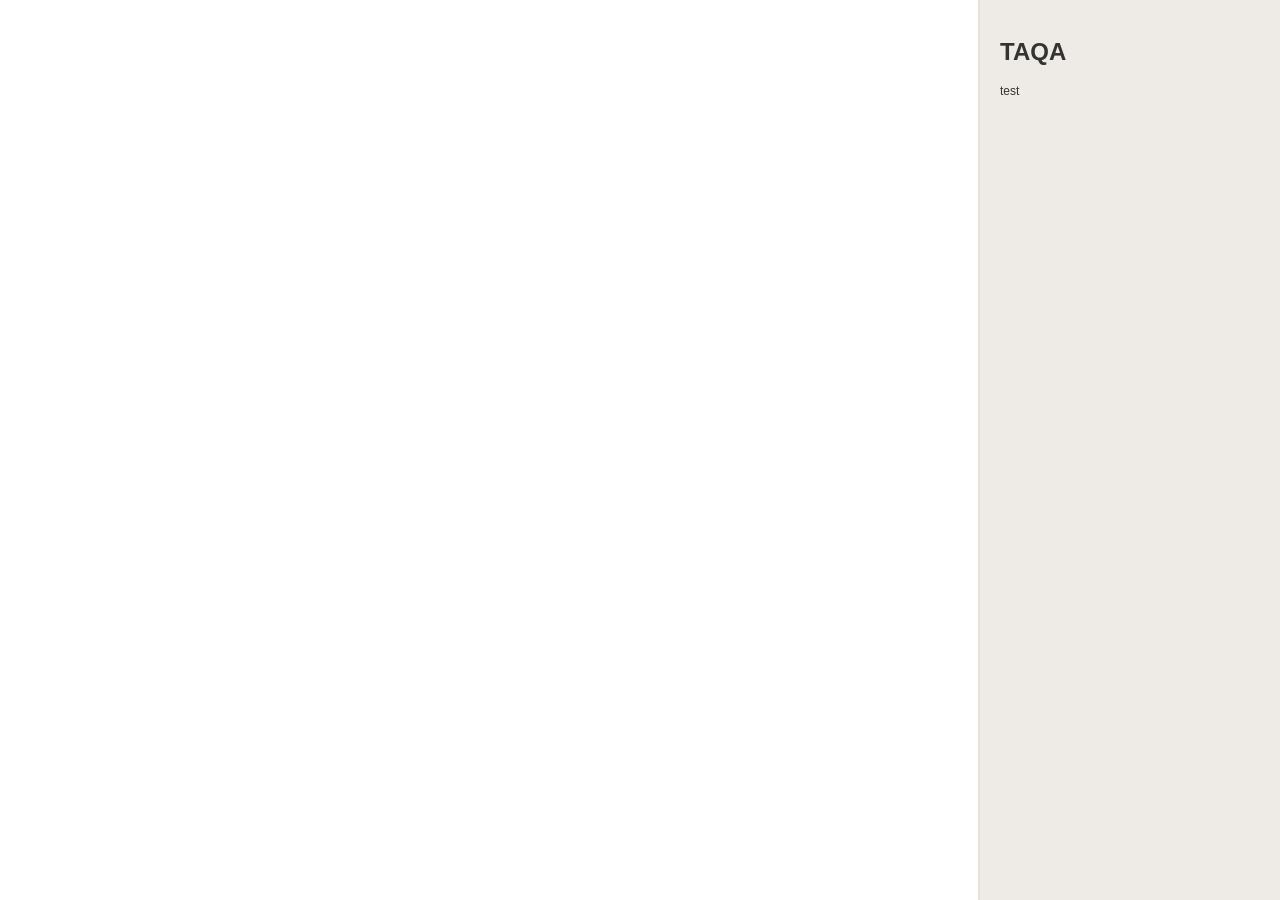
==== map-2/index.html @ bfa0c211 "Update to the" ====
<!DOCTYPE html>
<html lang="en">
  <head>
    <meta charset="utf-8">

    <title>TAQA Global</title>

  <meta name="viewport" content="width=device-width, maximum-scale=1, minimum-scale=1, user-scalable=0, initial-scale=1">

    <meta http-equiv="X-UA-Compatible" content="IE=edge,chrome=1">

      <script src="//ajax.googleapis.com/ajax/libs/jquery/1.10.2/jquery.min.js"></script>
  <script>window.jQuery || document.write('<script src="dist/jquery-1.10.2.min.js"><\/script>')</script>

  <link rel="stylesheet" href="taqa.css" />

 <script src='http://api.tiles.mapbox.com/mapbox.js/v1.6.1/mapbox.js'></script>
<link href='http://api.tiles.mapbox.com/mapbox.js/v1.6.1/mapbox.css' rel='stylesheet' />
<!--[if lte IE 8]>
<link href='//api.tiles.mapbox.com/mapbox.js/v1.6.1/mapbox.ie.css' rel='stylesheet'>
<![endif]-->

</head>
<body>
   
    <div id="map"></div>

    <div id="info">
      <h2>TAQA</h2>
        <p>test</p>
      </div>

  <script src="taqa.js"></script>

</body>
---- map-2/taqa.css ----
body {
  font-family: "Helvetica Neue", Helvetica, Arial, sans-serif;
  font-size: 16px;
  line-height: 24px;
}

html, body {
  overflow: hidden;
}

#map { position:absolute; top:0; bottom:0; right:300px; left:0; }

.header {
  max-width:100%;
  max-height:100%;
}

.leaflet-popup {
    display: none !important; 
}

#info {
      position:absolute; top: 0; right: 0;
      bottom: 0; width: 260px; background:#eeebe7; color: #333;
      padding:20px;
      border-left: 2px solid #e6e2db;
  }

#info p { 
  font-size: 12px;
  line-height: 15px;
}

.bold {
  font-weight: 700;
}

#info h1 { 
  margin-top:0; 
  font-size: 22px;
  line-height: 18px;
  font-weight: 700;
}

.embed-container { 
  position: relative; 
  padding-bottom: 56.25%; 
  padding-top: 30px; 
  height: 0; 
  overflow: hidden; 
  max-width: 100%; 
  height: auto; 
} 

.embed-container iframe, 
.embed-container object, 
.embed-container embed 
counter-reset: 
  { position: absolute; top: 0; left: 0; width: 100%; height: 100%; }

a.read-more {
  padding-top: 10px;
  font-weight: 700;
  color: #219375;
  text-decoration: none;
  border-bottom: 2px solid #219375;
}

a.read-more:hover {
  color: #635C45;
  text-decoration: none;
  border-bottom: 2px solid #635C45;
}



#mapui {
  display: none;
}

#filters {
    position: absolute;
    bottom: 5px;
    left: 5px;
    z-index: 100;
    padding: 0px 5px 5px 5px;
    background: #fff;
}

#filters ul {
    list-style-type: none;
    margin: 0;
    padding: 0;
}

#options {line-height: 18px;}

.filter-title {
  font-size: 12px;
  margin-top: 5px;
  margin-bottom: 2px;
}

ul#options {
  overflow:hidden;
  width: 600px;
}

#options li  { 
  float:left;
  display:inline;
  width:50%;
} 

input[type=checkbox].css-checkbox {
              display:none;
            }


            input[type=checkbox].css-checkbox + label.access, 
            input[type=checkbox].css-checkbox + label.education, 
            input[type=checkbox].css-checkbox + label.abortion,
            input[type=checkbox].css-checkbox + label.violence,
            input[type=checkbox].css-checkbox + label.srhbudget,
            input[type=checkbox].css-checkbox + label.hiv,
            input[type=checkbox].css-checkbox + label.cervicalcancer,
            input[type=checkbox].css-checkbox + label.conception,
            input[type=checkbox].css-checkbox + label.knowledge,
            input[type=checkbox].css-checkbox + label.global {
              padding-left:15px;
              height:10px; 
              display:inline-block;
              line-height:12px;
              background-repeat:no-repeat;
              background-position: 0 -40px;
              font-size:12px;
              vertical-align:middle;
              cursor:pointer;

            }

            label.access, label.education, label.abortion, label.violence,
            label.srhbudget, label.hiv, label.cervicalcancer, label.conception, 
            label.knowledge, label.global     
            {
              background-image:url(images/csscheckbox.png);
              -webkit-touch-callout: none;
              -webkit-user-select: none;
              -khtml-user-select: none;
              -moz-user-select: none;
              -ms-user-select: none;
              user-select: none;
            }

                      

            input[type=checkbox].css-checkbox:checked + label.abortion {
              background-position: 0 0px;
            }

            input[type=checkbox].css-checkbox:checked + label.cervicalcancer {
              background-position: 0 -60px;
            }

            input[type=checkbox].css-checkbox:checked + label.conception {
              background-position: 0 -80px;
            }

            input[type=checkbox].css-checkbox:checked + label.education {
              background-position: 0 -100px;
            }

            input[type=checkbox].css-checkbox:checked + label.hiv {
              background-position: 0 -140px;
            }

            input[type=checkbox].css-checkbox:checked + label.access {
              background-position: 0 -180px;
            } 
            
            input[type=checkbox].css-checkbox:checked + label.srhbudget {
              background-position: 0 -200px;
            }

            input[type=checkbox].css-checkbox:checked + label.violence {
              background-position: 0 -220px;
            }

            input[type=checkbox].css-checkbox:checked + label.knowledge {
              background-position: 0 -160px;
            }

            input[type=checkbox].css-checkbox:checked + label.global {
              background-position: 0 -20px;
            }
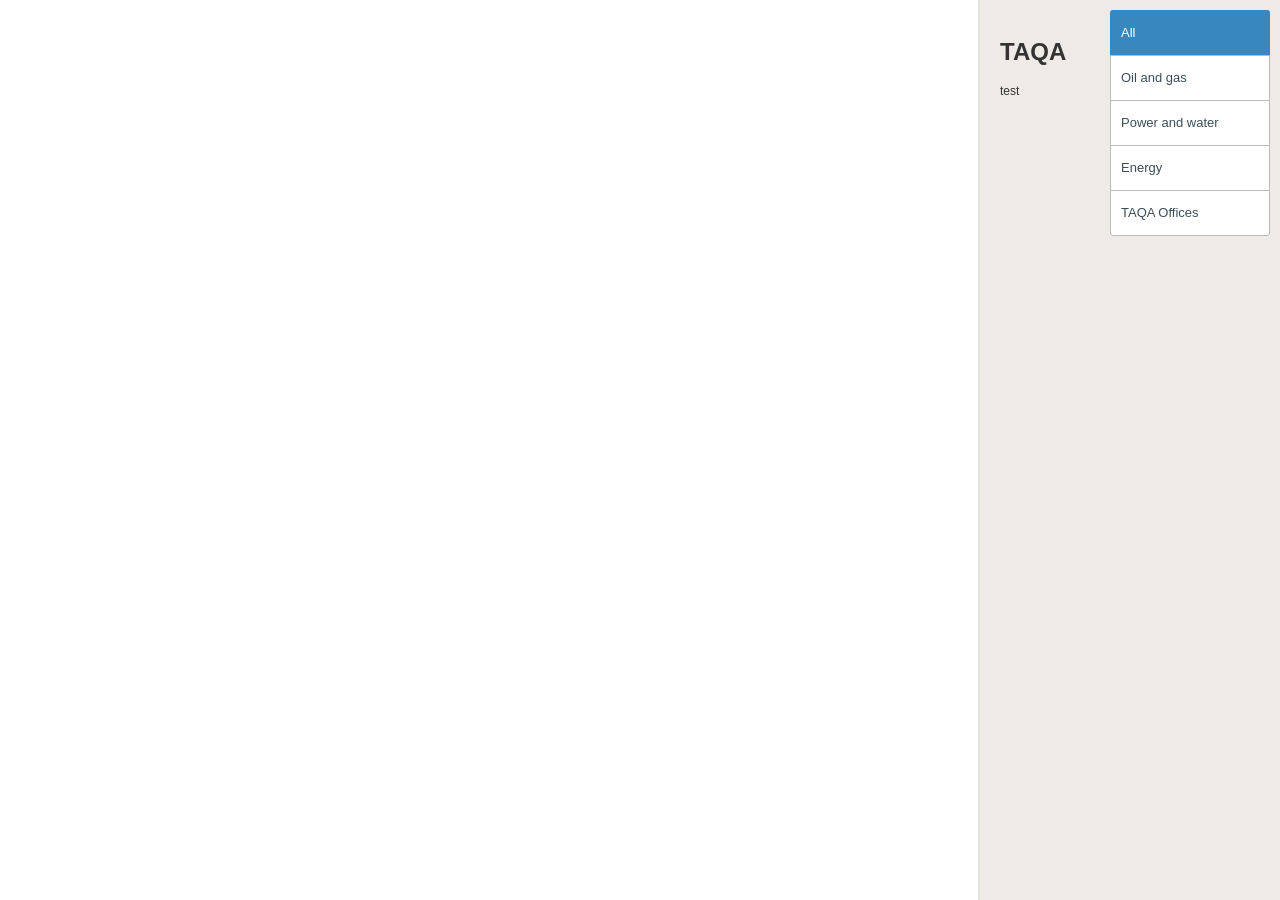
==== commit 577002ef: "Fixed up the filter" ====
--- a/map-2/index.html
+++ b/map-2/index.html
@@ -22,6 +22,17 @@
 
 </head>
 <body>
+
+    <div id='map-ui'>
+    <ul>
+        <li><a href='#' class='active toggle' id='filter-all'>All</a></li>
+        <li><a href='#' class='toggle' id='oil-gas'>Oil and gas</a></li>
+        <li><a href='#' class='toggle' id='power-water'>Power and water</a></li>
+        <li><a href='#' class='toggle' id='energy'>Energy</a></li>
+        <li><a href='#' class='toggle' id='office'>TAQA Offices</a></li>
+        
+    </ul>
+</div>
    
     <div id="map"></div>
 
--- a/map-2/taqa.css
+++ b/map-2/taqa.css
@@ -15,9 +15,68 @@
   max-height:100%;
 }
 
+
 .leaflet-popup {
     display: none !important; 
 }
+
+
+
+#map-ui {
+        position: absolute;
+        top: 10px;
+        right: 10px;
+        z-index: 100;
+    }
+
+    #map-ui ul {
+        list-style: none;
+        margin: 0;
+        padding: 0;
+    }
+
+    #map-ui a {
+        font-size: 13px;
+        background: #FFF;
+        color: #3C4E5A;
+        display: block;
+        margin: 0;
+        padding: 0;
+        border: 1px solid #BBB;
+        border-bottom-width: 0;
+        min-width: 138px;
+        padding: 10px;
+        text-decoration: none;
+    }
+
+    #map-ui a:hover {
+        background: #ECF5FA;
+    }
+
+    #map-ui li:last-child a {
+        border-bottom-width: 1px;
+        -webkit-border-radius: 0 0 3px 3px;
+        border-radius: 0 0 3px 3px;
+    }
+
+    #map-ui li:first-child a {
+        -webkit-border-radius: 3px 3px 0 0;
+        border-radius: 3px 3px 0 0;
+    }
+
+    #map-ui a.active {
+        background: #3887BE;
+        border-color: #3887BE;
+        color: #FFF;
+    }
+
+
+
+
+
+
+
+
 
 #info {
       position:absolute; top: 0; right: 0;
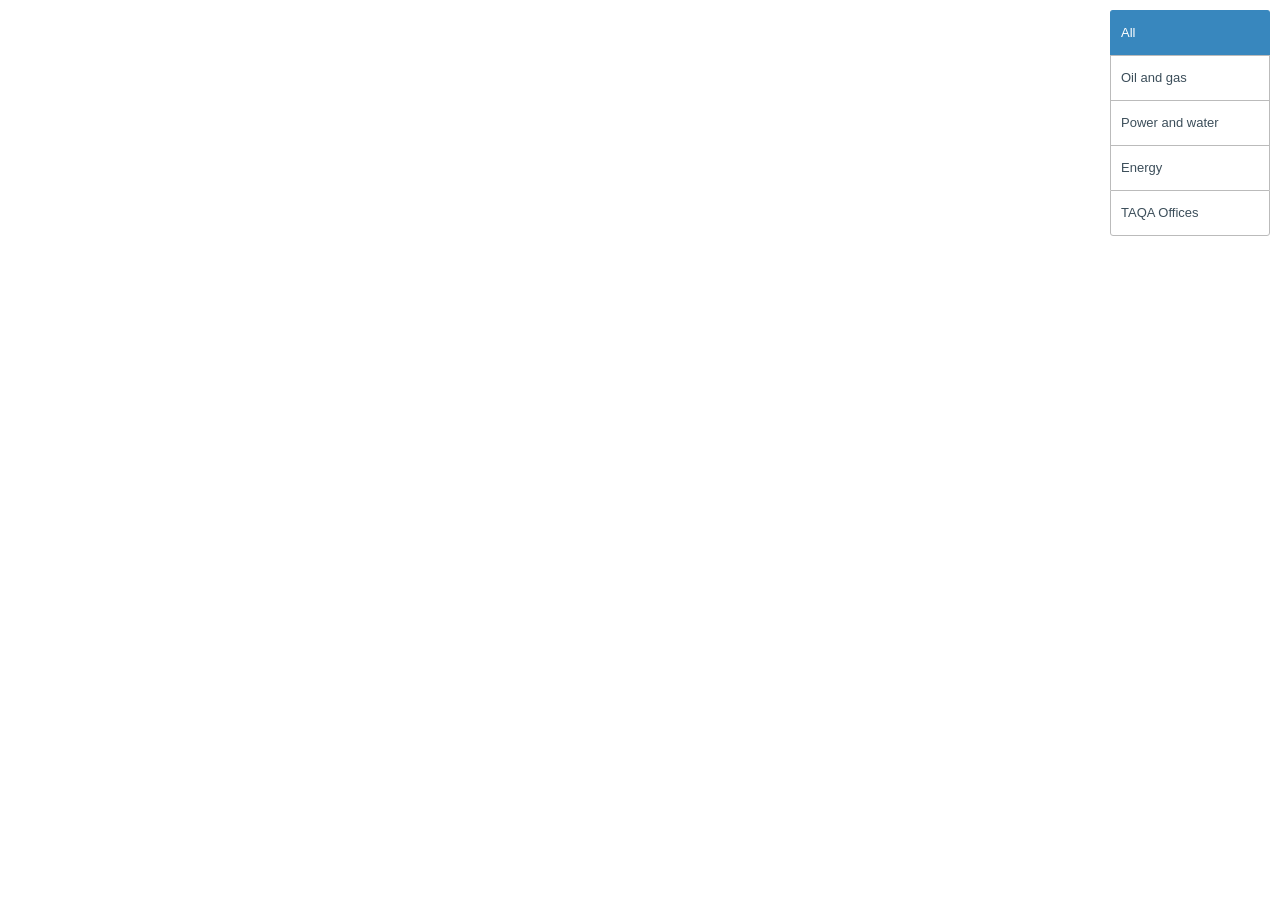
==== commit 23d744f5: "Fixed up the slideout panel" ====
--- a/map-2/index.html
+++ b/map-2/index.html
@@ -16,9 +16,12 @@
 
  <script src='http://api.tiles.mapbox.com/mapbox.js/v1.6.1/mapbox.js'></script>
 <link href='http://api.tiles.mapbox.com/mapbox.js/v1.6.1/mapbox.css' rel='stylesheet' />
+
 <!--[if lte IE 8]>
 <link href='//api.tiles.mapbox.com/mapbox.js/v1.6.1/mapbox.ie.css' rel='stylesheet'>
 <![endif]-->
+
+<link href='https://www.mapbox.com/base/latest/base.css' rel='stylesheet' />
 
 </head>
 <body>
@@ -33,14 +36,26 @@
         
     </ul>
 </div>
-   
-    <div id="map"></div>
 
-    <div id="info">
-      <h2>TAQA</h2>
-        <p>test</p>
-      </div>
+     
+     
+  <div id="map"></div>
 
+  <div id="trigger">
+    <a href='#pop'></a>
+  </div>
+  
+    
+    <div id='pop' class='col4 pad2 fill-darken2 pin-left offcanvas-left animate'>
+      
+     <div id="close-button"> 
+      <a href='#' class='fill-darken2 pad1 icon close'></a>
+     </div>
+
+       <div id="info"></div>
+    
+    </div>
+  
   <script src="taqa.js"></script>
 
 </body>
--- a/map-2/taqa.css
+++ b/map-2/taqa.css
@@ -4,11 +4,9 @@
   line-height: 24px;
 }
 
-html, body {
-  overflow: hidden;
-}
+body { margin:0; padding:0; }
 
-#map { position:absolute; top:0; bottom:0; right:300px; left:0; }
+#map { position:absolute; top:0; bottom:0; width:100%; }
 
 .header {
   max-width:100%;
@@ -72,19 +70,6 @@
 
 
 
-
-
-
-
-
-
-#info {
-      position:absolute; top: 0; right: 0;
-      bottom: 0; width: 260px; background:#eeebe7; color: #333;
-      padding:20px;
-      border-left: 2px solid #e6e2db;
-  }
-
 #info p { 
   font-size: 12px;
   line-height: 15px;
@@ -133,128 +118,6 @@
 
 
 
-#mapui {
-  display: none;
-}
-
-#filters {
-    position: absolute;
-    bottom: 5px;
-    left: 5px;
-    z-index: 100;
-    padding: 0px 5px 5px 5px;
-    background: #fff;
-}
-
-#filters ul {
-    list-style-type: none;
-    margin: 0;
-    padding: 0;
-}
-
-#options {line-height: 18px;}
-
-.filter-title {
-  font-size: 12px;
-  margin-top: 5px;
-  margin-bottom: 2px;
-}
-
-ul#options {
-  overflow:hidden;
-  width: 600px;
-}
-
-#options li  { 
-  float:left;
-  display:inline;
-  width:50%;
-} 
-
-input[type=checkbox].css-checkbox {
-              display:none;
-            }
-
-
-            input[type=checkbox].css-checkbox + label.access, 
-            input[type=checkbox].css-checkbox + label.education, 
-            input[type=checkbox].css-checkbox + label.abortion,
-            input[type=checkbox].css-checkbox + label.violence,
-            input[type=checkbox].css-checkbox + label.srhbudget,
-            input[type=checkbox].css-checkbox + label.hiv,
-            input[type=checkbox].css-checkbox + label.cervicalcancer,
-            input[type=checkbox].css-checkbox + label.conception,
-            input[type=checkbox].css-checkbox + label.knowledge,
-            input[type=checkbox].css-checkbox + label.global {
-              padding-left:15px;
-              height:10px; 
-              display:inline-block;
-              line-height:12px;
-              background-repeat:no-repeat;
-              background-position: 0 -40px;
-              font-size:12px;
-              vertical-align:middle;
-              cursor:pointer;
-
-            }
-
-            label.access, label.education, label.abortion, label.violence,
-            label.srhbudget, label.hiv, label.cervicalcancer, label.conception, 
-            label.knowledge, label.global     
-            {
-              background-image:url(images/csscheckbox.png);
-              -webkit-touch-callout: none;
-              -webkit-user-select: none;
-              -khtml-user-select: none;
-              -moz-user-select: none;
-              -ms-user-select: none;
-              user-select: none;
-            }
-
-                      
-
-            input[type=checkbox].css-checkbox:checked + label.abortion {
-              background-position: 0 0px;
-            }
-
-            input[type=checkbox].css-checkbox:checked + label.cervicalcancer {
-              background-position: 0 -60px;
-            }
-
-            input[type=checkbox].css-checkbox:checked + label.conception {
-              background-position: 0 -80px;
-            }
-
-            input[type=checkbox].css-checkbox:checked + label.education {
-              background-position: 0 -100px;
-            }
-
-            input[type=checkbox].css-checkbox:checked + label.hiv {
-              background-position: 0 -140px;
-            }
-
-            input[type=checkbox].css-checkbox:checked + label.access {
-              background-position: 0 -180px;
-            } 
-            
-            input[type=checkbox].css-checkbox:checked + label.srhbudget {
-              background-position: 0 -200px;
-            }
-
-            input[type=checkbox].css-checkbox:checked + label.violence {
-              background-position: 0 -220px;
-            }
-
-            input[type=checkbox].css-checkbox:checked + label.knowledge {
-              background-position: 0 -160px;
-            }
-
-            input[type=checkbox].css-checkbox:checked + label.global {
-              background-position: 0 -20px;
-            }
-            
-            
-
             
 
             
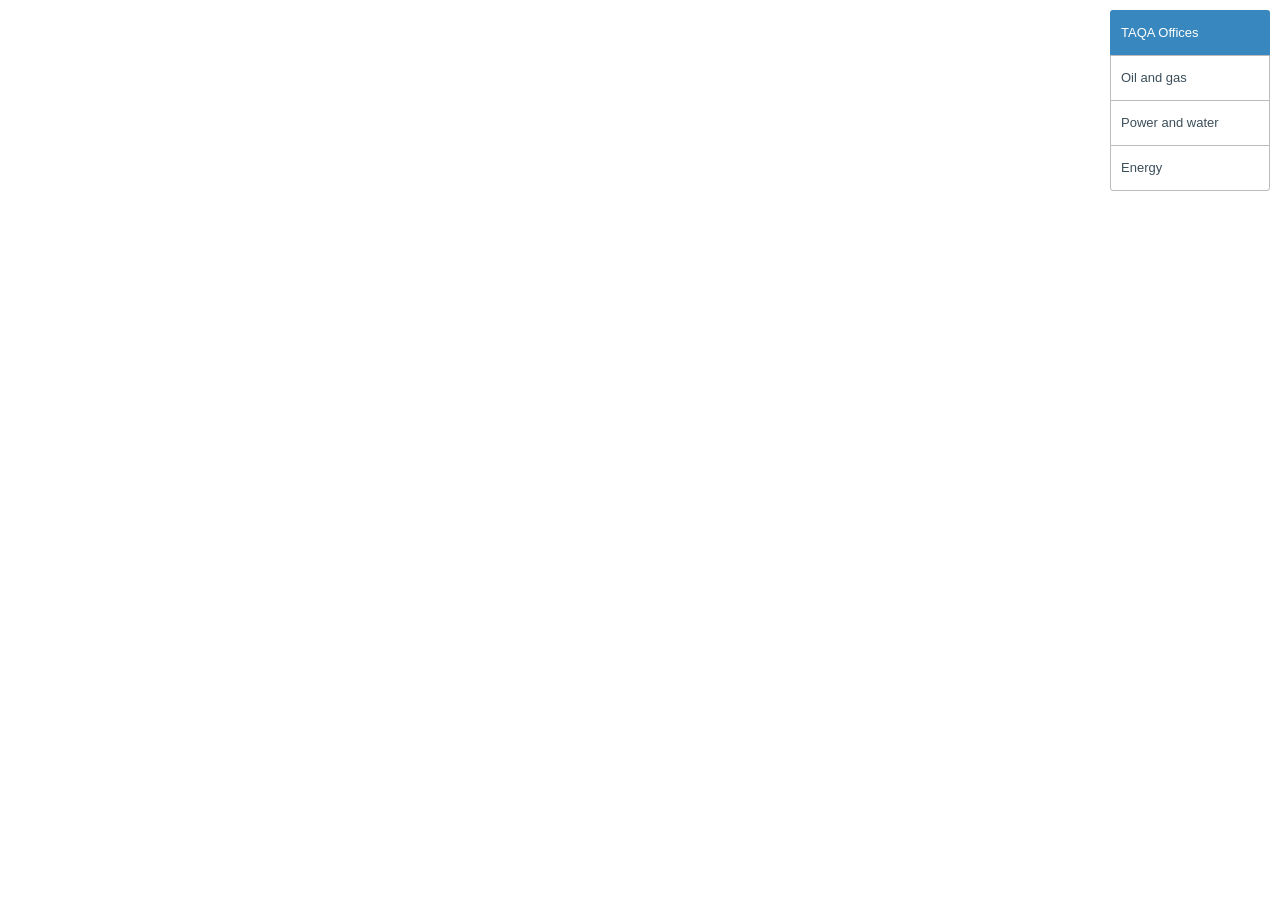
==== commit 9934184a: "In a good state: all points added and filtering nicely" ====
--- a/map-2/index.html
+++ b/map-2/index.html
@@ -28,16 +28,12 @@
 
     <div id='map-ui'>
     <ul>
-        <li><a href='#' class='active toggle' id='filter-all'>All</a></li>
+        <li><a href='#' class='toggle active' id='office'>TAQA Offices</a></li>
         <li><a href='#' class='toggle' id='oil-gas'>Oil and gas</a></li>
         <li><a href='#' class='toggle' id='power-water'>Power and water</a></li>
-        <li><a href='#' class='toggle' id='energy'>Energy</a></li>
-        <li><a href='#' class='toggle' id='office'>TAQA Offices</a></li>
-        
+        <li><a href='#' class='toggle' id='energy'>Energy</a></li>     
     </ul>
 </div>
-
-     
      
   <div id="map"></div>
 
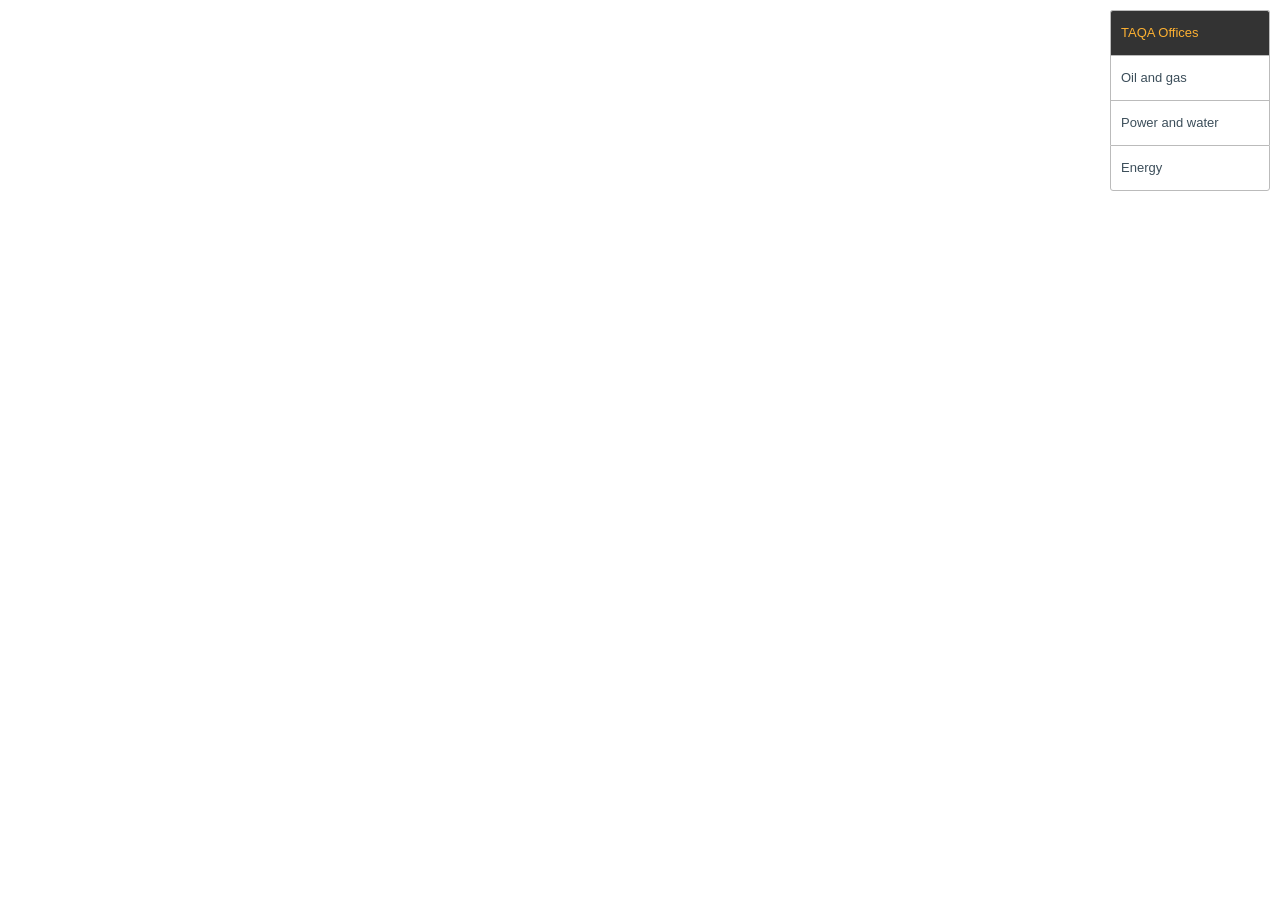
==== commit ce595eaa: "Design updates:" ====
--- a/map-2/index.html
+++ b/map-2/index.html
@@ -10,7 +10,7 @@
     <meta http-equiv="X-UA-Compatible" content="IE=edge,chrome=1">
 
       <script src="//ajax.googleapis.com/ajax/libs/jquery/1.10.2/jquery.min.js"></script>
-  <script>window.jQuery || document.write('<script src="dist/jquery-1.10.2.min.js"><\/script>')</script>
+  <script>window.jQuery || document.write('<script src="javascripts/jquery-1.10.2.min.js"><\/script>')</script>
 
   <link rel="stylesheet" href="taqa.css" />
 
@@ -20,12 +20,9 @@
 <!--[if lte IE 8]>
 <link href='//api.tiles.mapbox.com/mapbox.js/v1.6.1/mapbox.ie.css' rel='stylesheet'>
 <![endif]-->
+</head>
 
-<link href='https://www.mapbox.com/base/latest/base.css' rel='stylesheet' />
-
-</head>
 <body>
-
     <div id='map-ui'>
     <ul>
         <li><a href='#' class='toggle active' id='office'>TAQA Offices</a></li>
@@ -40,18 +37,17 @@
   <div id="trigger">
     <a href='#pop'></a>
   </div>
+     
+  <div id='pop'>
+    
+   <div id="close-button"> 
+    <a href='#' class='fill-darken2 pad1 icon close'></a>
+   </div>
+
+    <div id="info"></div>
   
-    
-    <div id='pop' class='col4 pad2 fill-darken2 pin-left offcanvas-left animate'>
-      
-     <div id="close-button"> 
-      <a href='#' class='fill-darken2 pad1 icon close'></a>
-     </div>
-
-       <div id="info"></div>
-    
-    </div>
+  </div>
   
-  <script src="taqa.js"></script>
+  <script src="javascripts/taqa.js"></script>
 
 </body>
--- a/map-2/taqa.css
+++ b/map-2/taqa.css
@@ -2,75 +2,85 @@
   font-family: "Helvetica Neue", Helvetica, Arial, sans-serif;
   font-size: 16px;
   line-height: 24px;
+  margin:0; 
+  padding:0;
 }
 
-body { margin:0; padding:0; }
-
-#map { position:absolute; top:0; bottom:0; width:100%; }
-
-.header {
-  max-width:100%;
-  max-height:100%;
+#map { 
+  position:absolute; 
+  top:0; 
+  bottom:0; 
+  width:100%; 
 }
-
 
 .leaflet-popup {
     display: none !important; 
 }
 
+#map-ui {
+    position: absolute;
+    top: 10px;
+    right: 10px;
+    z-index: 100;
+}
+
+#map-ui ul {
+    list-style: none;
+    margin: 0;
+    padding: 0;
+}
+
+#map-ui a {
+    font-size: 13px;
+    background: #FFF;
+    color: #3C4E5A;
+    display: block;
+    margin: 0;
+    padding: 0;
+    border: 1px solid #BBB;
+    border-bottom-width: 0;
+    min-width: 138px;
+    padding: 10px;
+    text-decoration: none;
+}
+
+#map-ui a:hover {
+    background: #333333;
+    color: #FCB032;
+}
+
+#map-ui li:last-child a {
+    border-bottom-width: 1px;
+    -webkit-border-radius: 0 0 3px 3px;
+    border-radius: 0 0 3px 3px;
+}
+
+#map-ui li:first-child a {
+    -webkit-border-radius: 3px 3px 0 0;
+    border-radius: 3px 3px 0 0;
+}
+
+#map-ui a.active {
+    background: #333333;
+    color: #FCB032;
+}
 
 
-#map-ui {
-        position: absolute;
-        top: 10px;
-        right: 10px;
-        z-index: 100;
-    }
-
-    #map-ui ul {
-        list-style: none;
-        margin: 0;
-        padding: 0;
-    }
-
-    #map-ui a {
-        font-size: 13px;
-        background: #FFF;
-        color: #3C4E5A;
-        display: block;
-        margin: 0;
-        padding: 0;
-        border: 1px solid #BBB;
-        border-bottom-width: 0;
-        min-width: 138px;
-        padding: 10px;
-        text-decoration: none;
-    }
-
-    #map-ui a:hover {
-        background: #ECF5FA;
-    }
-
-    #map-ui li:last-child a {
-        border-bottom-width: 1px;
-        -webkit-border-radius: 0 0 3px 3px;
-        border-radius: 0 0 3px 3px;
-    }
-
-    #map-ui li:first-child a {
-        -webkit-border-radius: 3px 3px 0 0;
-        border-radius: 3px 3px 0 0;
-    }
-
-    #map-ui a.active {
-        background: #3887BE;
-        border-color: #3887BE;
-        color: #FFF;
-    }
+#pop {
+  float:left;
+  width:33.3333%; 
+  max-width:400px; 
+  padding:20px;
+  background:rgba(255,255,255,0.75);
+  position:absolute;
+  top:0; 
+  bottom:0; 
+  left:-100%; 
+}
 
 
 
-#info p { 
+#info p, #info li  { 
   font-size: 12px;
   line-height: 15px;
 }
@@ -79,11 +89,29 @@
   font-weight: 700;
 }
 
-#info h1 { 
+#info h2 { 
   margin-top:0; 
   font-size: 22px;
   line-height: 18px;
   font-weight: 700;
+  text-transform: uppercase;
+}
+
+#info p a:hover, #info li a:hover {
+  color: #7A1400;
+}
+
+#info li:before {
+    content: "-";
+    float: left;
+    margin-left: -15px;
+    position: relative;
+    width: 15px;
+}
+
+#info li {
+    list-style: none outside none;
+    margin-left: 15px;
 }
 
 .embed-container { 
@@ -95,6 +123,10 @@
   max-width: 100%; 
   height: auto; 
 } 
+
+.top-image {
+  padding-bottom: 10px;
+}
 
 .embed-container iframe, 
 .embed-container object, 
@@ -117,9 +149,6 @@
 }
 
 
-
-            
-
             
 
             
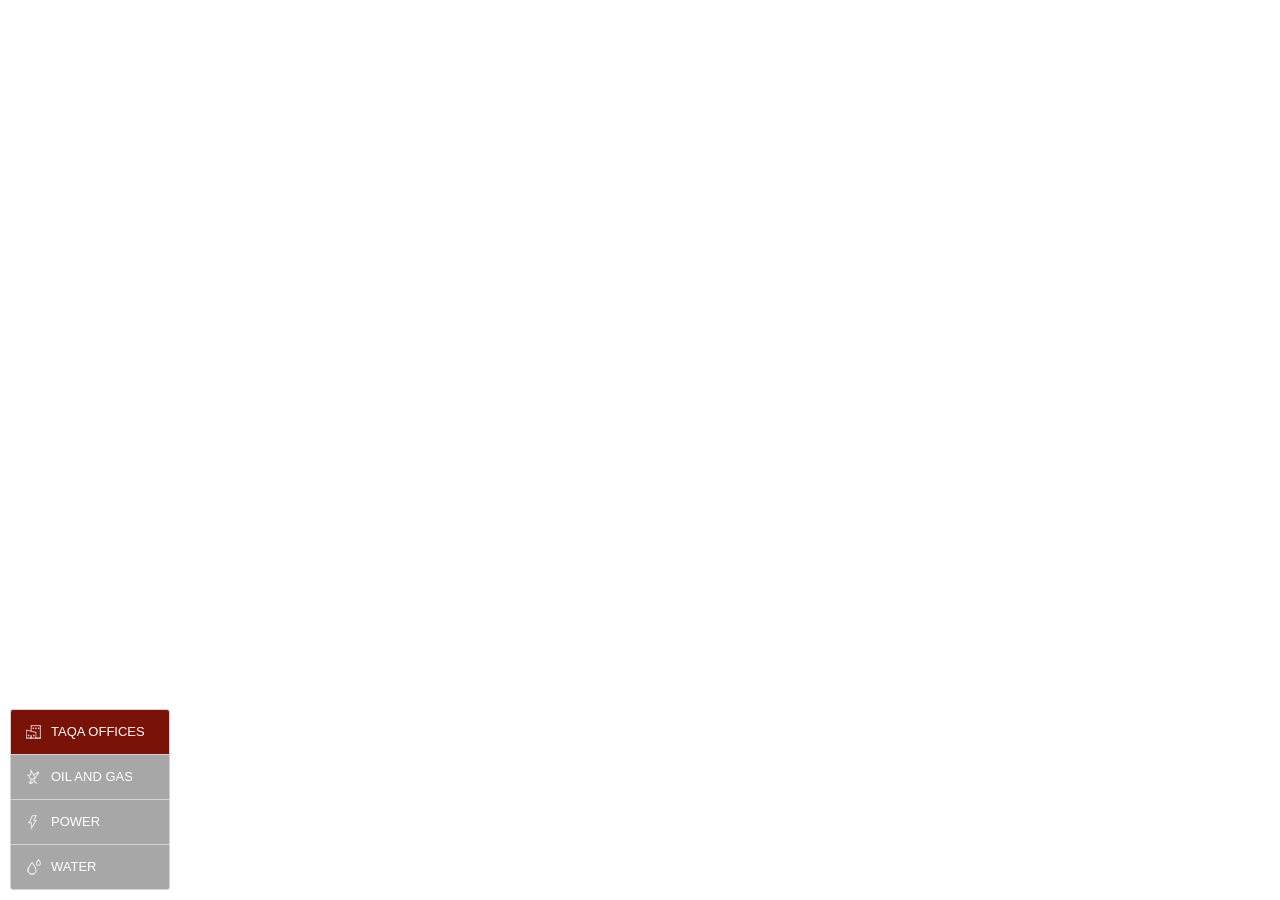
==== commit 8d08e3e7: "Lots of design updates to the map - moved ui, added design elements" ====
--- a/map-2/index.html
+++ b/map-2/index.html
@@ -24,11 +24,11 @@
 
 <body>
     <div id='map-ui'>
-    <ul>
-        <li><a href='#' class='toggle active' id='office'>TAQA Offices</a></li>
-        <li><a href='#' class='toggle' id='oil-gas'>Oil and gas</a></li>
-        <li><a href='#' class='toggle' id='power-water'>Power and water</a></li>
-        <li><a href='#' class='toggle' id='energy'>Energy</a></li>     
+    <ul class="nav">
+        <li><a href='#' class='toggle active' id='office'><span class="filter-icon office-icon"> </span>TAQA Offices</a></li>
+        <li><a href='#' class='toggle' id='oil-gas'><span class="filter-icon oil-gas-icon"> </span>Oil and gas</a></li>
+        <li><a href='#' class='toggle' id='power'><span class="filter-icon power-icon"> </span>Power</a></li>
+        <li><a href='#' class='toggle' id='water'><span class="filter-icon water-icon"> </span>Water</a></li>     
     </ul>
 </div>
      
@@ -41,7 +41,7 @@
   <div id='pop'>
     
    <div id="close-button"> 
-    <a href='#' class='fill-darken2 pad1 icon close'></a>
+    <a href='#'></a>
    </div>
 
     <div id="info"></div>
--- a/map-2/taqa.css
+++ b/map-2/taqa.css
@@ -17,10 +17,35 @@
     display: none !important; 
 }
 
+.filter-icon {
+  background: url('images/filter-icons.png');
+  width: 25px; 
+  height: 25px;
+  float: left;
+  padding-right: 5px;
+}
+
+.office-icon {
+  background-position: -0px -0px; 
+  
+}
+
+.oil-gas-icon {
+  background-position: 0px -35px;
+}
+
+.power-icon {
+  background-position: 0px -70px;
+}
+
+.water-icon {
+  background-position: 0px -105px;
+}
+
 #map-ui {
     position: absolute;
-    top: 10px;
-    right: 10px;
+    bottom: 10px;
+    left: 10px;
     z-index: 100;
 }
 
@@ -32,22 +57,19 @@
 
 #map-ui a {
     font-size: 13px;
-    background: #FFF;
-    color: #3C4E5A;
+    background: #a7a7a7;
+    color: #fff;
     display: block;
     margin: 0;
     padding: 0;
-    border: 1px solid #BBB;
+    border: 1px solid #d3d3d3;
     border-bottom-width: 0;
     min-width: 138px;
     padding: 10px;
     text-decoration: none;
-}
-
-#map-ui a:hover {
-    background: #333333;
-    color: #FCB032;
-}
+    text-transform: uppercase;
+}
+
 
 #map-ui li:last-child a {
     border-bottom-width: 1px;
@@ -60,22 +82,37 @@
     border-radius: 3px 3px 0 0;
 }
 
-#map-ui a.active {
-    background: #333333;
-    color: #FCB032;
-}
-
+#map-ui a.active, #map-ui a:hover {
+    color: #fff;
+}
+
+#office.active, a#office:hover {
+    background: #7a1307;
+}
+
+#oil-gas.active, a#oil-gas:hover {
+    background: #ec6c25;
+}
+
+
+#power.active, a#power:hover {
+    background: #e63229;
+}
+
+#water.active, a#water:hover {
+    background: #ffa300;
+}
 
 #pop {
   float:left;
-  width:33.3333%; 
-  max-width:400px; 
+  width:30%; 
+  max-width:250px; 
   padding:20px;
-  background:rgba(255,255,255,0.75);
+  background:rgba(255,255,255,0.85);
   position:absolute;
   top:0; 
   bottom:0; 
-  left:-100%; 
+  right:-100%; 
 }
 
 
@@ -91,28 +128,78 @@
 
 #info h2 { 
   margin-top:0; 
-  font-size: 22px;
-  line-height: 18px;
+  margin-bottom: 8px;
+  font-size: 30px;
+  line-height: 24px;
+  font-weight: 500;
+  text-transform: uppercase;
+}
+
+#info h3 { 
+  margin-top:0; 
+  margin-bottom: 5px;
+  font-size: 13px;
+  line-height: 15px;
   font-weight: 700;
-  text-transform: uppercase;
-}
-
-#info p a:hover, #info li a:hover {
-  color: #7A1400;
-}
-
-#info li:before {
-    content: "-";
-    float: left;
-    margin-left: -15px;
-    position: relative;
-    width: 15px;
+}
+
+.office li a {
+  color:  #7a1307;
+}
+
+.office li a:hover {
+  color:  #7a1307;
+}
+
+.oil-gas li a {
+  color: #ec6c25;
+}
+
+.oil-gas li a:hover {
+  color: #ec6c25;
+}
+
+.power li a {
+  color: #e63229;
+}
+
+.power li a:hover {
+  color: #e63229;
+}
+
+.water li a {
+  color: #ffa300;
+}
+
+.water li a:hover {
+  color: #ffa300;
+}
+
+#info ul {
+  margin: 0;
+  padding: 0;
 }
 
 #info li {
     list-style: none outside none;
-    margin-left: 15px;
-}
+    display: inline-block;
+}
+
+#info li a {
+    text-decoration: none;
+    font-weight: 700;
+}
+
+#info li:after {
+    content: "/";
+    margin-left: 4px;
+    margin-right:4px;
+}
+
+#info li:last-child:after {
+  content: '';
+}
+
 
 .embed-container { 
   position: relative; 
@@ -134,18 +221,8 @@
 counter-reset: 
   { position: absolute; top: 0; left: 0; width: 100%; height: 100%; }
 
-a.read-more {
-  padding-top: 10px;
-  font-weight: 700;
-  color: #219375;
-  text-decoration: none;
-  border-bottom: 2px solid #219375;
-}
-
-a.read-more:hover {
-  color: #635C45;
-  text-decoration: none;
-  border-bottom: 2px solid #635C45;
+iframe {
+    overflow:hidden;
 }
 
 
